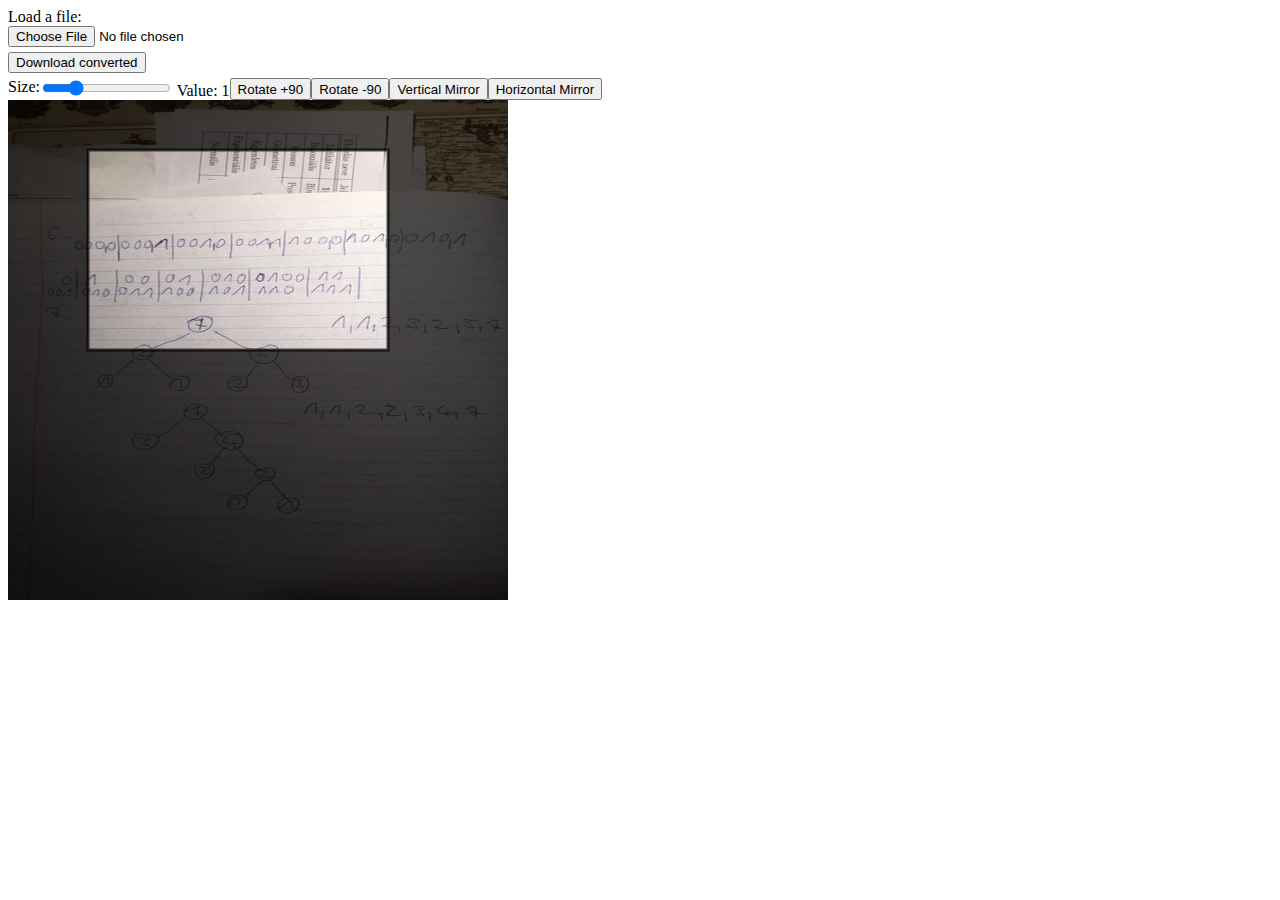
==== index.html @ e0dd5412 "add the first version" ====
<!DOCTYPE html>
<html lang="en">
<head>
  <meta charset="UTF-8">
  <meta name="viewport" content="width=device-width,initial-scale=1">
  <meta http-equiv="X-UA-Compatible" content="ie=edge">
  <title>TestWebPackTSWASM</title>
</head>
<body>
<div class="row">
  <div>
    <div>Load a file:</div>
    <input type="file" id="file-input" name="fie-input" accept="image/png, image/jpeg">
  </div>
  <div>
    <button class="download-btn" type="submit">Download converted</button>
  </div>
</div>
<div class="image-container">
  <div class="size">
    <div>Size:</div>
  </div>
  <div class="slidecontainer">
    <input type="range" min="0.1" max="4.0" class="slider" step="0.1" id="size">
    <span>Value: </span>
    <span id="sliderValue">1</span>
  </div>
  <button id="rotate90">Rotate +90</button>
  <button id="rotate-90">Rotate -90</button>
  <button id="mirror-v">Vertical Mirror</button>
  <button id="mirror-h">Horizontal Mirror</button>
</div>
<script src="bundle.js"></script></body>
</html>
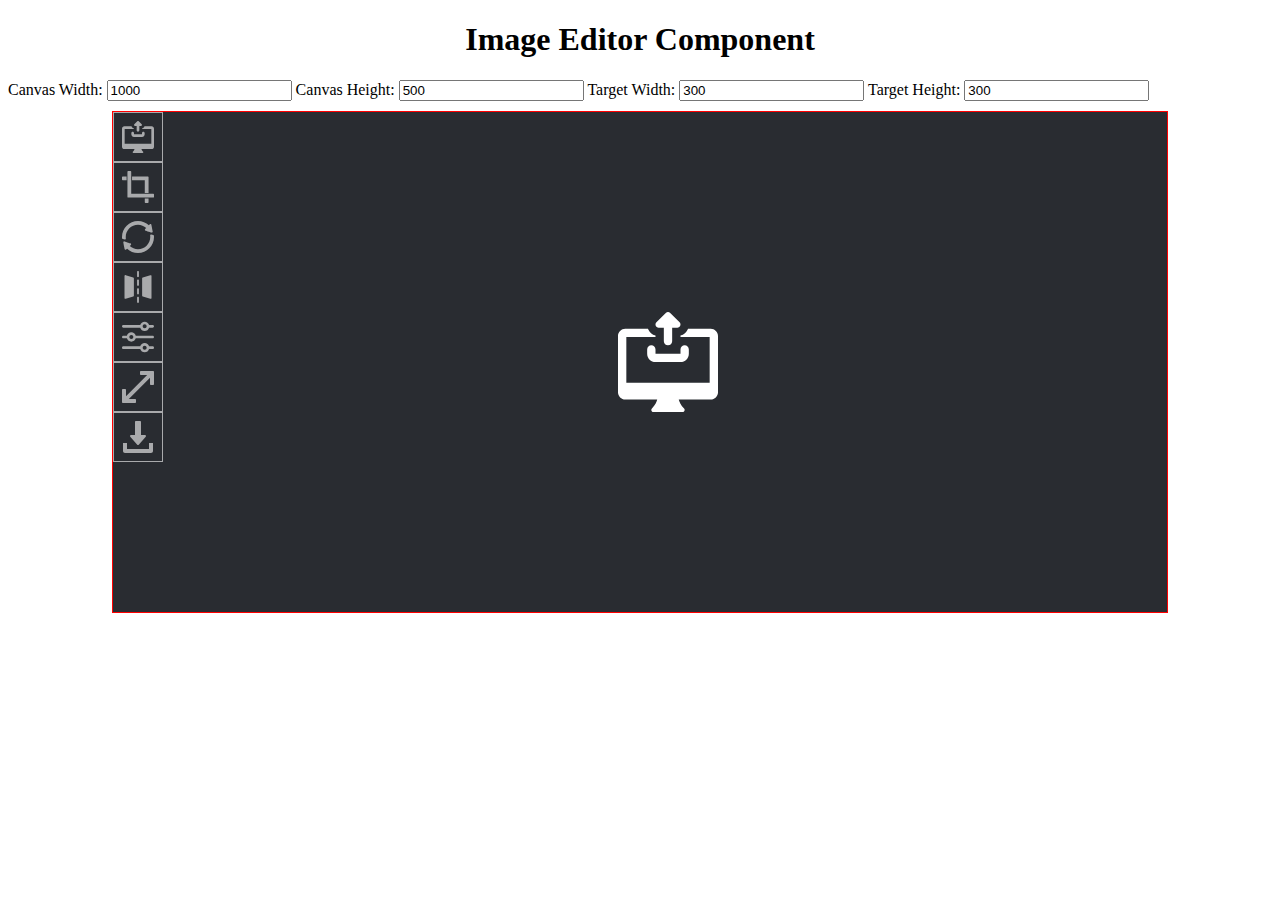
==== commit 149824b1: "update" ====
--- a/index.html
+++ b/index.html
@@ -1,34 +1,34 @@
 <!DOCTYPE html>
-<html lang="en">
-<head>
-  <meta charset="UTF-8">
-  <meta name="viewport" content="width=device-width,initial-scale=1">
-  <meta http-equiv="X-UA-Compatible" content="ie=edge">
-  <title>TestWebPackTSWASM</title>
-</head>
-<body>
-<div class="row">
-  <div>
-    <div>Load a file:</div>
-    <input type="file" id="file-input" name="fie-input" accept="image/png, image/jpeg">
-  </div>
-  <div>
-    <button class="download-btn" type="submit">Download converted</button>
-  </div>
-</div>
-<div class="image-container">
-  <div class="size">
-    <div>Size:</div>
-  </div>
-  <div class="slidecontainer">
-    <input type="range" min="0.1" max="4.0" class="slider" step="0.1" id="size">
-    <span>Value: </span>
-    <span id="sliderValue">1</span>
-  </div>
-  <button id="rotate90">Rotate +90</button>
-  <button id="rotate-90">Rotate -90</button>
-  <button id="mirror-v">Vertical Mirror</button>
-  <button id="mirror-h">Horizontal Mirror</button>
-</div>
-<script src="bundle.js"></script></body>
+<html lang="en" style="height: 100%">
+  <head>
+    <meta charset="UTF-8">
+    <meta name="viewport" content="width=device-width,initial-scale=1">
+    <meta http-equiv="X-UA-Compatible" content="ie=edge">
+    <title>TestWebPackTSWASM</title>
+  </head>
+  <style>
+    image-editor {
+      display: block;
+      margin-left: auto;
+      margin-right: auto;
+      margin-top: 10px;
+      width: max-content;
+    }
+    h1 {
+      text-align: center;
+    }
+  </style>
+  <body style="height: 90%">
+    <h1>Image Editor Component</h1>
+    <label for="canvasWidth">Canvas Width:</label>
+    <input id="canvasWidth" value="1000">
+    <label for="canvasHeight">Canvas Height:</label>
+    <input id="canvasHeight" value="500">
+    <label for="targetWidth">Target Width:</label>
+    <input id="targetWidth" value="300">
+    <label for="targetHeight">Target Height:</label>
+    <input id="targetHeight" value="300">
+
+    <image-editor id="editor" canvaswidth="1000" canvasheight="500" targetheight="300" targetwidth="300"></image-editor>
+  <script src="bundle.js"></script></body>
 </html>
